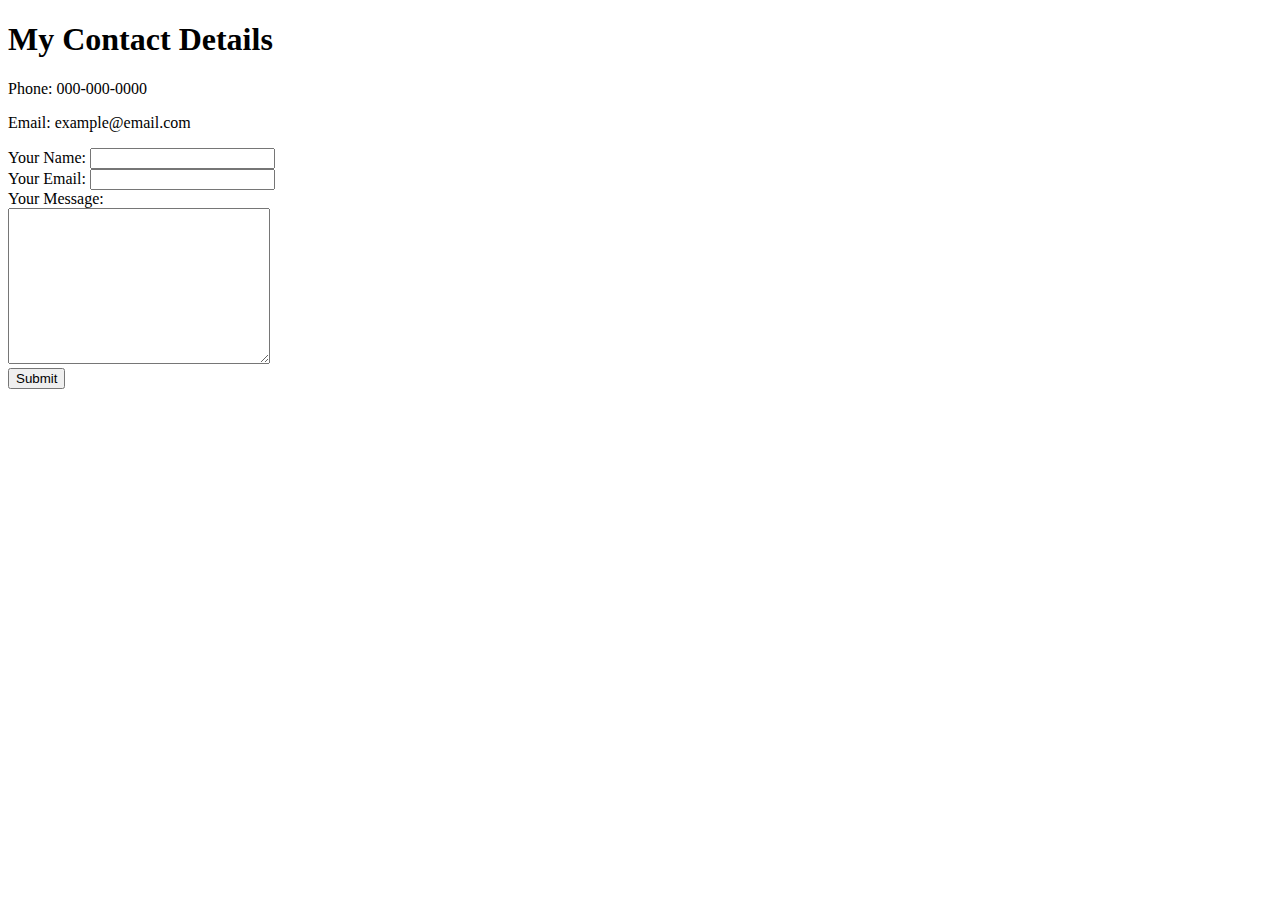
==== contact-me.html @ 7b9e2e04 "Added initial cv website files" ====
<!DOCTYPE html>
<html lang="en" dir="ltr">

<head>
  <meta charset="utf-8">
  <title> Contact Me</title>
</head>

<body>
  <h1>My Contact Details</h1>
  <p>Phone: 000-000-0000</p>
  <p>Email: example@email.com </p>


<form  action="mailto:info@email.com" method="post" enctype="text/plain">
  <label>Your Name:</label>
  <input type="text" name="yourName" value=""> <br>
  <label>Your Email:</label>
  <input type="email" name="yourEmail" value=""><br>
  <label>Your Message:</label><br>
  <textarea name="yourMessage" rows="10" cols="30"></textarea><br>
  <input type="submit" name=""><br>
</form>


</body>


</html>
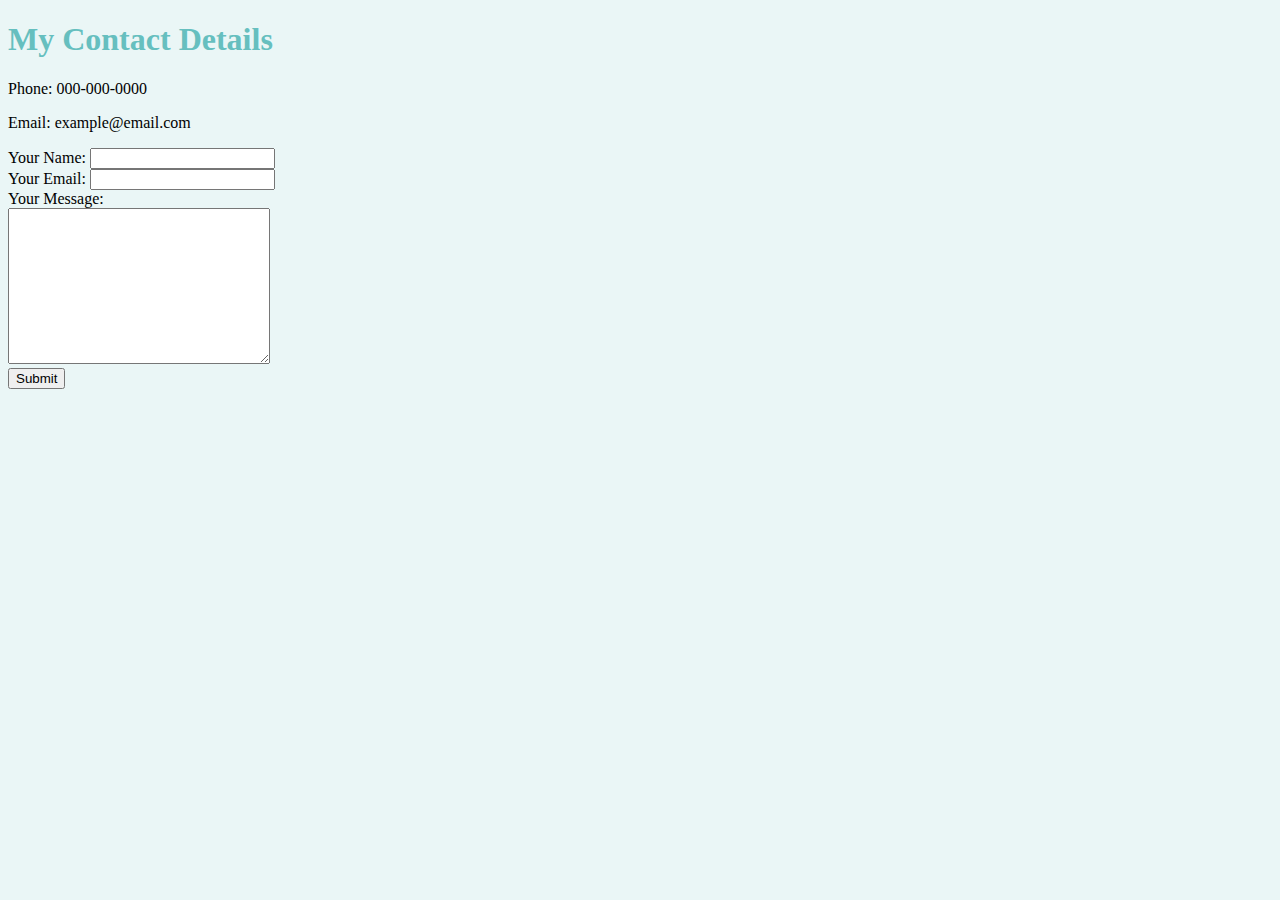
==== commit d79475cf: "changed files" ====
--- a/contact-me.html
+++ b/contact-me.html
@@ -4,6 +4,7 @@
 <head>
   <meta charset="utf-8">
   <title> Contact Me</title>
+  <link rel="stylesheet" href="css/styles.css">
 </head>
 
 <body>
--- a/css/styles.css
+++ b/css/styles.css
@@ -0,0 +1,20 @@
+body {
+    background-color: #EAF6F6;
+}
+
+h1 {
+    color: #66BFBF;
+}
+
+h3 {
+    color: #66BFBF
+}
+
+hr {
+    border-style: none;
+    border-top-style: dotted;
+    border-color: grey;
+    border-width: 5px;
+    width: 5%;
+
+}